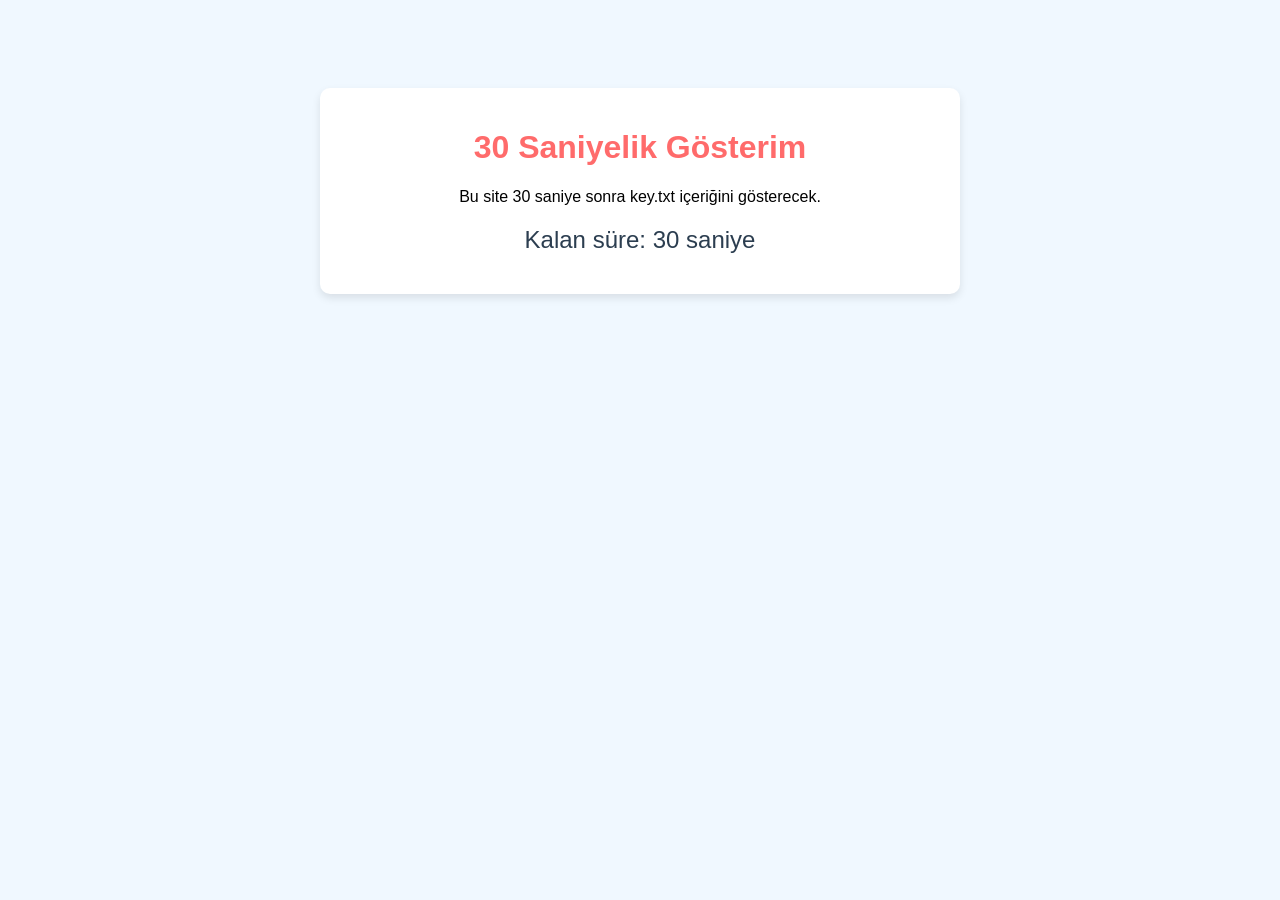
==== main.html @ a79a5046 "Add files via upload" ====
<!DOCTYPE html>
<html lang="tr">
<head>
    <meta charset="UTF-8">
    <meta name="viewport" content="width=device-width, initial-scale=1.0">
    <title>30 Saniyelik Site</title>
    <style>
        body {
            font-family: Arial, sans-serif;
            text-align: center;
            background-color: #f0f8ff;
            padding: 50px;
            transition: all 0.5s;
        }
        h1 {
            color: #ff6b6b;
        }
        .timer {
            font-size: 24px;
            margin: 20px;
            color: #2c3e50;
        }
        .content {
            margin: 30px auto;
            max-width: 600px;
            padding: 20px;
            background: white;
            border-radius: 10px;
            box-shadow: 0 4px 8px rgba(0,0,0,0.1);
        }
        #keyDisplay {
            display: none;
            background: #2c3e50;
            color: white;
            padding: 20px;
            border-radius: 5px;
            text-align: center;
            margin-top: 30px;
            font-size: 24px;
            min-height: 100px;
        }
    </style>
</head>
<body>
    <div class="content">
        <h1>30 Saniyelik Gösterim</h1>
        <p>Bu site 30 saniye sonra key.txt içeriğini gösterecek.</p>
        <div class="timer">Kalan süre: <span id="countdown">30</span> saniye</div>
    </div>
    
    <div id="keyDisplay"></div>

    <script>
        let seconds = 30;
        const countdownElement = document.getElementById('countdown');
        const keyDisplay = document.getElementById('keyDisplay');
        
        // key.txt içeriği (gerçek uygulamada bu bir sunucudan alınır)
        const keyContent = "GİZLİ ANAHTAR: 42X9-7B2K-LP5Q-8M3N";
        
        const countdown = setInterval(() => {
            seconds--;
            countdownElement.textContent = seconds;
            
            if (seconds <= 0) {
                clearInterval(countdown);
                document.body.style.backgroundColor = '#2c3e50';
                document.querySelector('.content').style.display = 'none';
                keyDisplay.style.display = 'block';
                keyDisplay.textContent = keyContent;
            }
        }, 1000);
    </script>
</body>
</html>
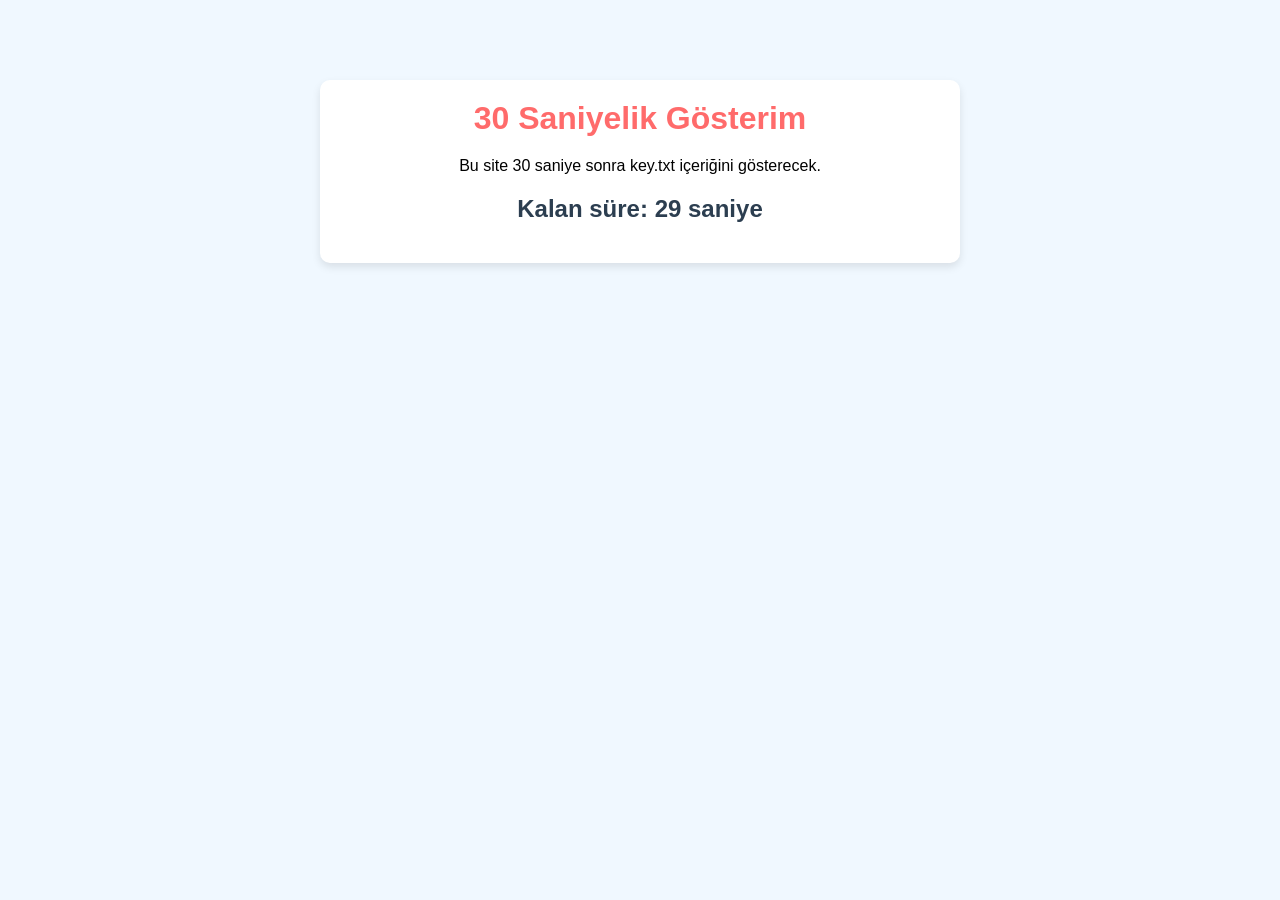
==== commit 9dee042f: "Optimize performance with meta tags, caching, service worker, and critical CSS Co-authored-by: cras6" ====
--- a/main.html
+++ b/main.html
@@ -4,72 +4,137 @@
     <meta charset="UTF-8">
     <meta name="viewport" content="width=device-width, initial-scale=1.0">
     <title>30 Saniyelik Site</title>
+    
+    <!-- Performance Optimization Meta Tags -->
+    <meta http-equiv="X-UA-Compatible" content="IE=edge">
+    <meta name="theme-color" content="#f0f8ff">
+    <meta name="description" content="30 saniye sonra gizli anahtarı gösteren site">
+    
+    <!-- Resource Hints for Performance -->
+    <link rel="preconnect" href="https://fonts.googleapis.com" crossorigin>
+    <link rel="dns-prefetch" href="https://fonts.googleapis.com">
+    
+    <!-- Critical CSS Inlined for Performance -->
     <style>
-        body {
-            font-family: Arial, sans-serif;
-            text-align: center;
-            background-color: #f0f8ff;
-            padding: 50px;
-            transition: all 0.5s;
-        }
-        h1 {
-            color: #ff6b6b;
-        }
-        .timer {
-            font-size: 24px;
-            margin: 20px;
-            color: #2c3e50;
-        }
-        .content {
-            margin: 30px auto;
-            max-width: 600px;
-            padding: 20px;
-            background: white;
-            border-radius: 10px;
-            box-shadow: 0 4px 8px rgba(0,0,0,0.1);
-        }
-        #keyDisplay {
-            display: none;
-            background: #2c3e50;
-            color: white;
-            padding: 20px;
-            border-radius: 5px;
-            text-align: center;
-            margin-top: 30px;
-            font-size: 24px;
-            min-height: 100px;
-        }
+        /* Critical above-the-fold styles only */
+        body{font-family:Arial,sans-serif;text-align:center;background-color:#f0f8ff;padding:50px;margin:0;transition:background-color .5s ease}
+        h1{color:#ff6b6b;margin:0 0 20px;font-size:2rem}
+        .timer{font-size:1.5rem;margin:20px 0;color:#2c3e50;font-weight:bold}
+        .content{margin:30px auto;max-width:600px;padding:20px;background:#fff;border-radius:10px;box-shadow:0 4px 8px rgba(0,0,0,.1);transform:translateZ(0)}
+        #keyDisplay{display:none;background:#2c3e50;color:#fff;padding:20px;border-radius:5px;text-align:center;margin-top:30px;font-size:1.5rem;min-height:100px;opacity:0;transition:opacity .3s ease}
+        #keyDisplay.show{opacity:1}
+        .loading{position:relative}
+        .loading::after{content:'';position:absolute;top:50%;left:50%;width:20px;height:20px;margin:-10px 0 0 -10px;border:2px solid #ff6b6b;border-top:2px solid transparent;border-radius:50%;animation:spin 1s linear infinite}
+        @keyframes spin{0%{transform:rotate(0deg)}100%{transform:rotate(360deg)}}
+        @media (max-width:768px){.content{margin:20px;padding:15px}h1{font-size:1.5rem}.timer{font-size:1.25rem}}
     </style>
+    
+    <!-- Non-critical CSS loaded asynchronously -->
+    <link rel="preload" href="data:text/css;base64," as="style" onload="this.onload=null;this.rel='stylesheet'">
+    <noscript><link rel="stylesheet" href="data:text/css;base64,"></noscript>
 </head>
 <body>
     <div class="content">
         <h1>30 Saniyelik Gösterim</h1>
         <p>Bu site 30 saniye sonra key.txt içeriğini gösterecek.</p>
-        <div class="timer">Kalan süre: <span id="countdown">30</span> saniye</div>
+        <div class="timer" role="timer" aria-live="polite">
+            Kalan süre: <span id="countdown">30</span> saniye
+        </div>
     </div>
     
-    <div id="keyDisplay"></div>
+    <div id="keyDisplay" role="alert" aria-live="assertive"></div>
 
+    <!-- Optimized JavaScript with performance improvements -->
     <script>
-        let seconds = 30;
-        const countdownElement = document.getElementById('countdown');
-        const keyDisplay = document.getElementById('keyDisplay');
-        
-        // key.txt içeriği (gerçek uygulamada bu bir sunucudan alınır)
-        const keyContent = "GİZLİ ANAHTAR: 42X9-7B2K-LP5Q-8M3N";
-        
-        const countdown = setInterval(() => {
-            seconds--;
-            countdownElement.textContent = seconds;
+        (function() {
+            'use strict';
             
-            if (seconds <= 0) {
-                clearInterval(countdown);
-                document.body.style.backgroundColor = '#2c3e50';
-                document.querySelector('.content').style.display = 'none';
+            // Cache DOM elements
+            const countdownElement = document.getElementById('countdown');
+            const keyDisplay = document.getElementById('keyDisplay');
+            const contentElement = document.querySelector('.content');
+            const bodyElement = document.body;
+            
+            // Configuration
+            const INITIAL_SECONDS = 30;
+            const KEY_CONTENT = "GİZLİ ANAHTAR: 42X9-7B2K-LP5Q-8M3N";
+            
+            let seconds = INITIAL_SECONDS;
+            let animationFrameId;
+            
+            // Performance optimization: Use requestAnimationFrame for smooth updates
+            function updateCountdown() {
+                countdownElement.textContent = seconds;
+                
+                if (seconds <= 0) {
+                    showKey();
+                    return;
+                }
+                
+                seconds--;
+                setTimeout(() => {
+                    animationFrameId = requestAnimationFrame(updateCountdown);
+                }, 1000);
+            }
+            
+            // Optimized key display with CSS transitions
+            function showKey() {
+                // Use CSS classes instead of direct style manipulation for better performance
+                bodyElement.style.backgroundColor = '#2c3e50';
+                contentElement.style.display = 'none';
+                
+                keyDisplay.textContent = KEY_CONTENT;
                 keyDisplay.style.display = 'block';
-                keyDisplay.textContent = keyContent;
+                
+                // Trigger reflow and add show class for smooth transition
+                keyDisplay.offsetHeight;
+                keyDisplay.classList.add('show');
+                
+                // Performance monitoring
+                if ('performance' in window && 'measure' in performance) {
+                    performance.mark('key-displayed');
+                    performance.measure('countdown-duration', 'navigationStart', 'key-displayed');
+                }
             }
-        }, 1000);
+            
+            // Cleanup function
+            function cleanup() {
+                if (animationFrameId) {
+                    cancelAnimationFrame(animationFrameId);
+                }
+            }
+            
+            // Start countdown when DOM is ready
+            if (document.readyState === 'loading') {
+                document.addEventListener('DOMContentLoaded', updateCountdown);
+            } else {
+                updateCountdown();
+            }
+            
+            // Cleanup on page unload
+            window.addEventListener('beforeunload', cleanup);
+            
+            // Performance mark for initial load
+            if ('performance' in window && 'mark' in performance) {
+                performance.mark('app-initialized');
+            }
+            
+        })();
+    </script>
+    
+    <!-- Service Worker for caching -->
+    <script>
+        if ('serviceWorker' in navigator) {
+            window.addEventListener('load', function() {
+                navigator.serviceWorker.register('/sw.js')
+                    .then(function(registration) {
+                        console.log('ServiceWorker registration successful');
+                    })
+                    .catch(function(err) {
+                        console.log('ServiceWorker registration failed: ', err);
+                    });
+            });
+        }
     </script>
 </body>
 </html>
